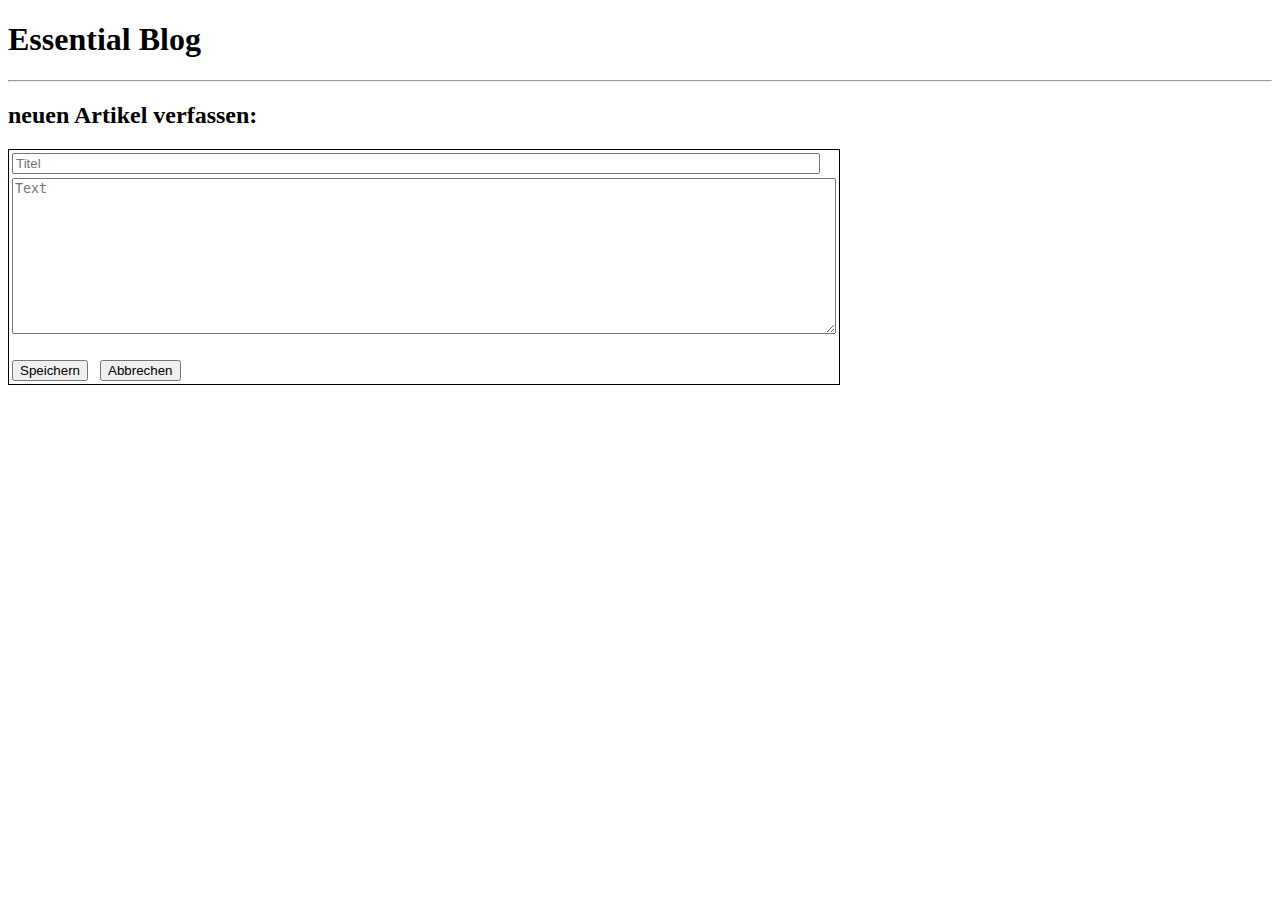
==== newArticle.html @ 8292ed34 "1. Version HTML-Gerüst - Hauptseite "index.html" - Seite für Artikel anlegen "newArticle.html" - Bil" ====
<!doctype html>
<html>
  <head>
    <meta http-equiv="content-type" content="text/html; charset=utf-8">
    <title>Essential Blog</title>
  </head>
  <body>
    <h1>Essential Blog</h1>
	<!--horizontale Linie: -->
	<hr>
	<h2>neuen Artikel verfassen:</h2>
	
	<!--Teil der Seite mit den Artikeln -->
	<div id="articleSection">
		
		<!--neuen Artikel verfassen-->
		<div id="newArticleSection" >
			
			<table class= "articleBorder" style="border:1px solid;">
				<tr>
					<td>
						<!--Eingabe Titel-->
						<input type="text" name="newTitle" placeholder="Titel" style="width:800px;"></input>
					</td>
				</tr>
				<tr>
					<td>
						<!--Eingabe Text-->
						<textarea cols="100" rows="10" placeholder="Text"></textarea>
					</td>
				</tr>
				<tr>
					<td><br>
						<button type="button">Speichern</button> &nbsp; 
						<button type="button">Abbrechen</button> 
					</td>
				</tr>
		</div>
	</div>	
  </body>
</html>
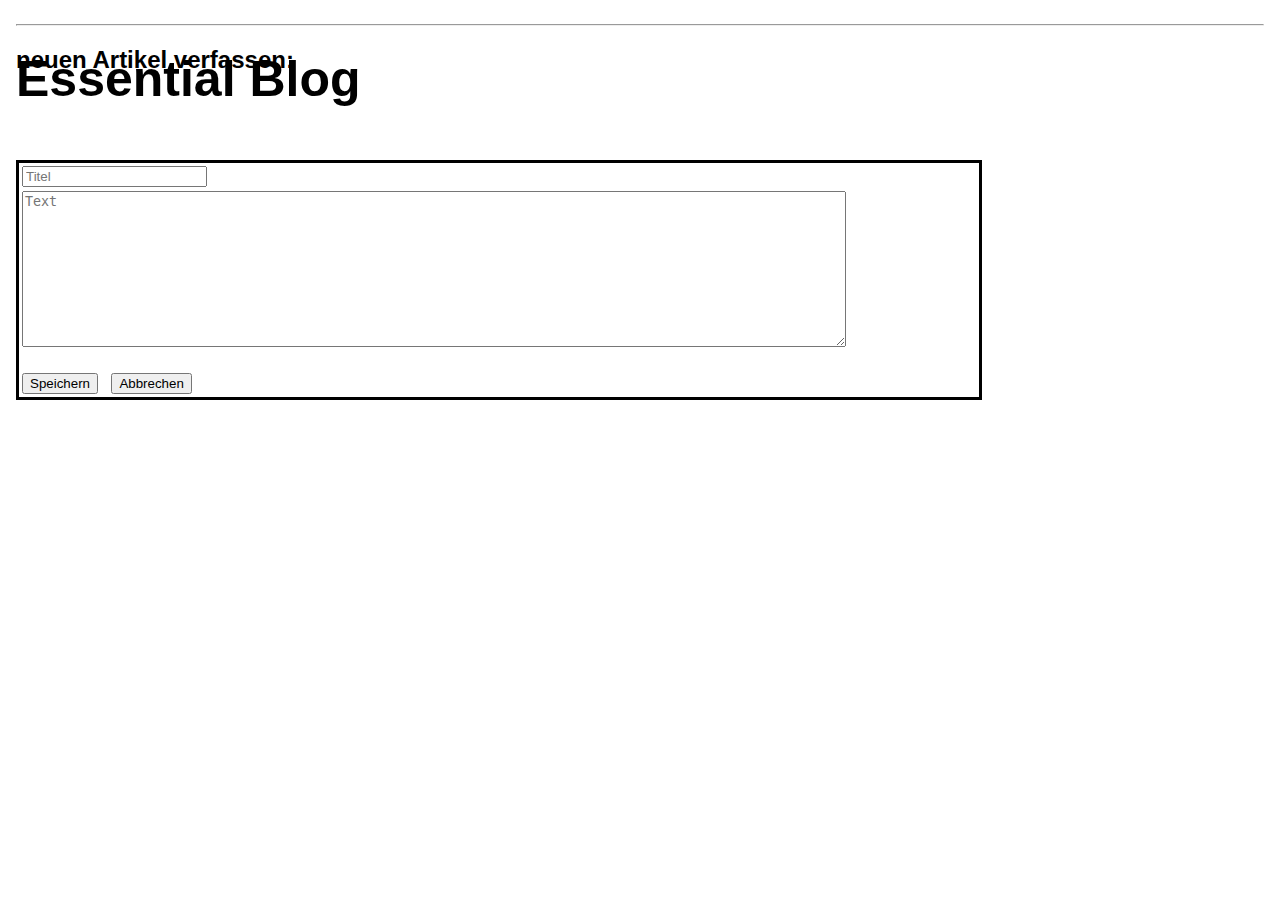
==== commit 93d0666e: "- Bilder gedreht - Aufwände ergenzt - CSS angefangen (Positionierung, Textart) - HTML etwas um Beisp" ====
--- a/newArticle.html
+++ b/newArticle.html
@@ -3,6 +3,7 @@
   <head>
     <meta http-equiv="content-type" content="text/html; charset=utf-8">
     <title>Essential Blog</title>
+	<link rel="stylesheet" type="text/css" href="format.css">
   </head>
   <body>
     <h1>Essential Blog</h1>
@@ -16,11 +17,11 @@
 		<!--neuen Artikel verfassen-->
 		<div id="newArticleSection" >
 			
-			<table class= "articleBorder" style="border:1px solid;">
+			<table class= "articleBorder">
 				<tr>
 					<td>
 						<!--Eingabe Titel-->
-						<input type="text" name="newTitle" placeholder="Titel" style="width:800px;"></input>
+						<input type="text" name="newTitle" placeholder="Titel"></input>
 					</td>
 				</tr>
 				<tr>
--- a/format.css
+++ b/format.css
@@ -0,0 +1,69 @@
+body{
+	margin: 0; padding: 1em;
+    min-width: 41em; /* Mindestbreite verhindert Umbruch und Anzeigefehler in modernen Browsern */
+	font-family:Comic Sans MS, Arial, Times New Roman;
+	font-size:16px;
+  }
+h1{
+	position:absolute;
+	font-size:50px;
+	font-weight:bolder;
+  }
+  
+#new{
+	position:relative;
+	top:100px;
+	float:left;
+	width:60%;
+	border-style:solid;
+}
+
+#sorter{
+	position:relative;
+	float:right;
+	margin: 0 0 1.1em; padding: 0;
+	top:100px;
+	border-style:solid;
+	width:35%
+	}  
+ 
+#categorySection{
+	position:relative;
+	float: right; width: 12em;
+	height:500px;
+	top:100px;
+    margin: 0 0 1.1em; padding: 0;
+	border-style:solid;
+	width:20%
+}
+ 
+#articleSection{
+	position:absolute;
+	top:160px;
+	float:left;
+	border-style:solid;
+	width:75%;
+}
+
+
+/* Kategorienliste */
+.categories{
+}
+
+/*genauere Angaben zum Artikel */
+.articleTitle{
+	font-size:20px;
+	font-weight:bolder;
+}
+
+.articleHeader{
+	font-size:12px;
+}
+
+.articleText{
+
+}
+
+
+
+  